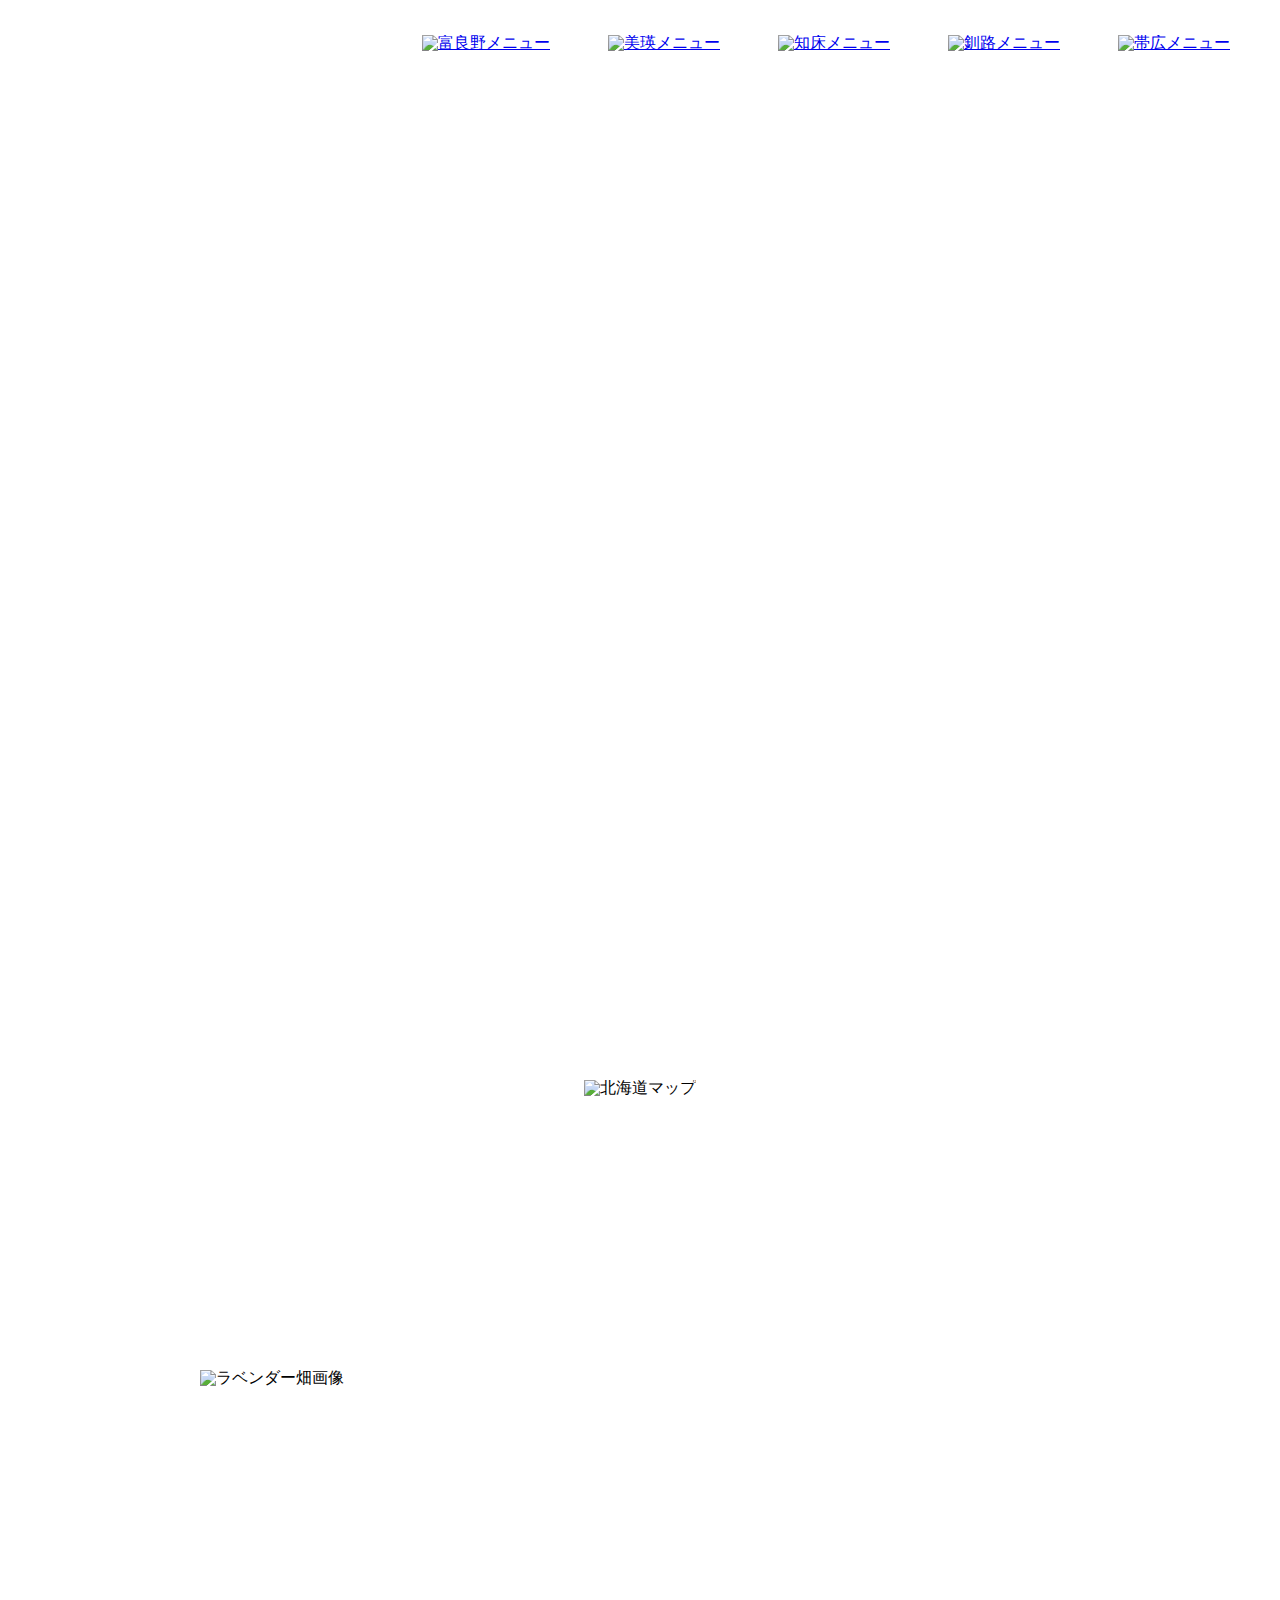
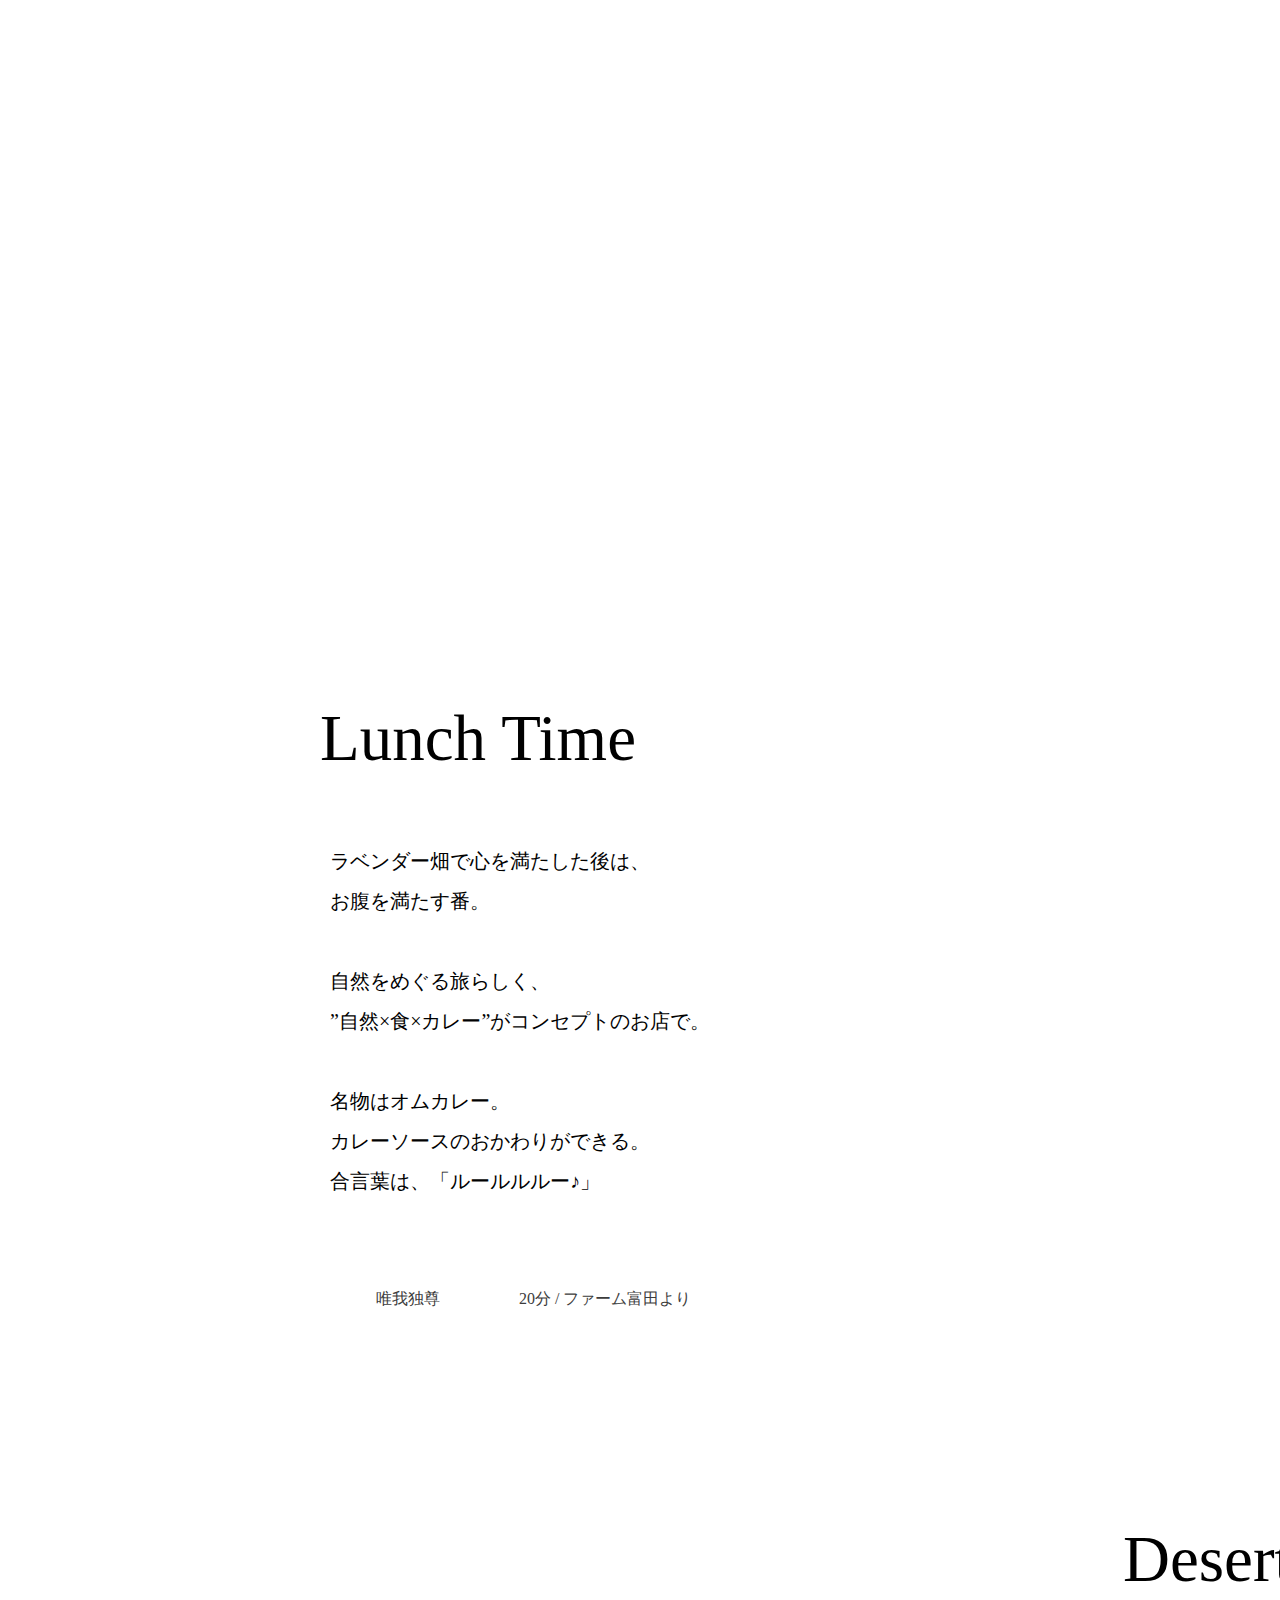
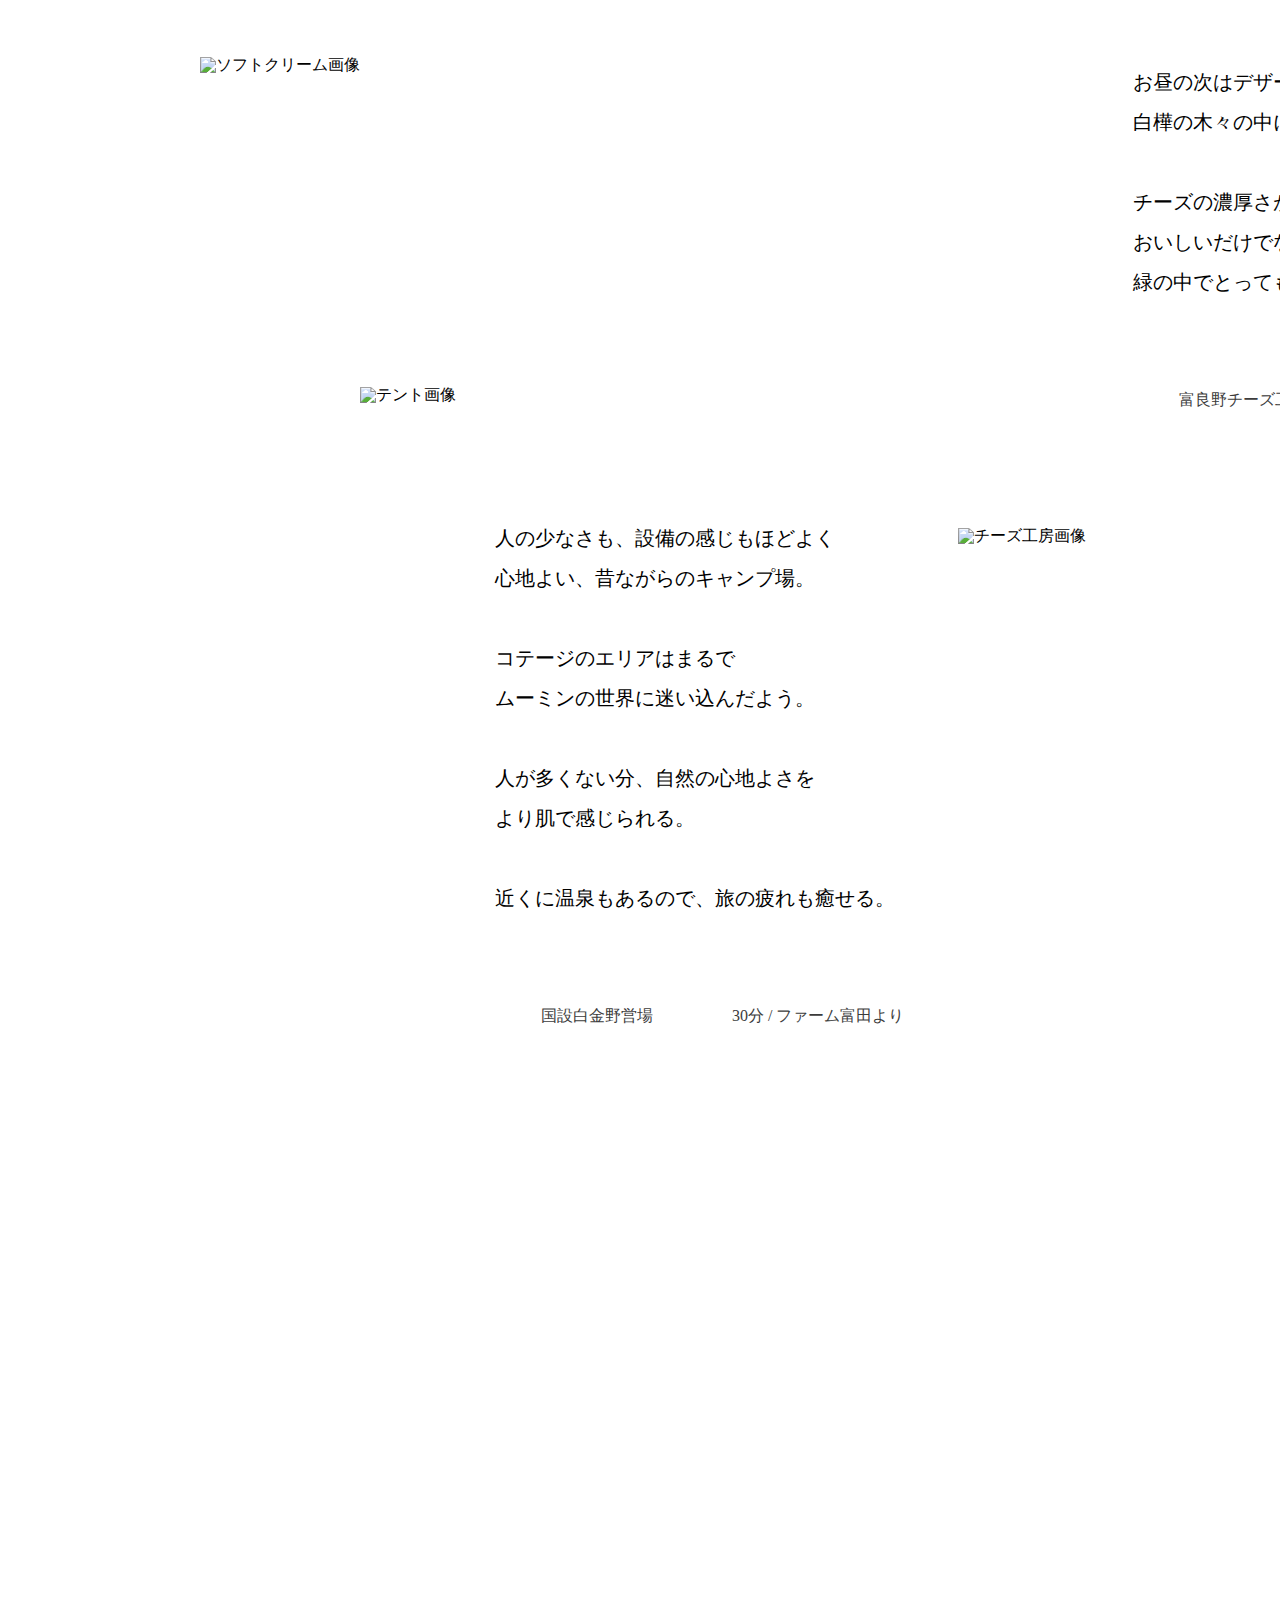
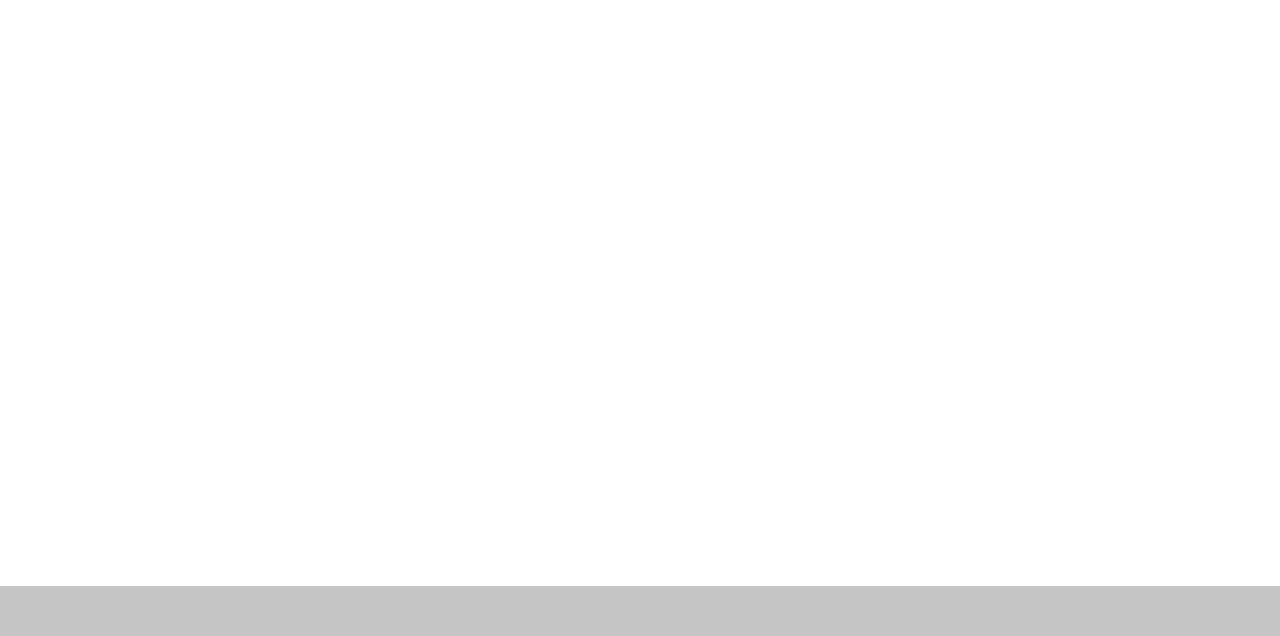
==== index.html @ cdb20d71 "Update index.html" ====
<!DOCTYPE html>
<html>
  <head>
    <meta charset="utf-8">
    <title>FURANO |北海道｜自然をめぐる旅</title>
    <meta name="description" content="北海道一周の旅を紹介しています。">
    <meta name="keywords" content="北海道,旅">
    <link rel="stylesheet" href="furanopage.css">
  </head>

  <body>


    <div class="top-wrapper">

      <header>
        <h1></h1>


        <nav>
          <ul>
            <li> <a id="menu-furano" href="index.html">
              <img src="https://github.com/aknoh/aknoh.github.io/blob/master/menu-furano.png?raw=true" alt="富良野メニュー" >
            </a>
            </li>

            <li> <a id="menu-biei" href="bieipage.html">
              <img src="https://github.com/aknoh/aknoh.github.io/blob/master/menu-biei.png?raw=true" alt="美瑛メニュー" >
            </a>
            </li>

            <li> <a id="menu-shiretoko" href="shiretokopage.html">
              <img src="https://github.com/aknoh/aknoh.github.io/blob/master/menu-shiretoko.png?raw=true" alt="知床メニュー" >
            </a>
            </li>

            <li> <a id="menu-kushiro" href="kushiropage.html">
              <img src="https://github.com/aknoh/aknoh.github.io/blob/master/menu-kushiro.png?raw=true" alt="釧路メニュー" >
            </a>
            </li>

            <li> <a id="menu-obihiro" href="obihiropage.html">
              <img src="https://github.com/aknoh/aknoh.github.io/blob/master/menu-obihiro.png?raw=true" alt="帯広メニュー" >
            </a>
            </li>
            <div class="clearfix"> </div>

          </ul>
        </nav>

      </header>


      <div id="page-title">
        <p id="day">Day1</p>
        <h1>FURANO</h1>
        <p id="japanese">富良野</p>
      </div>

    </div>


    <div class="map">

      <img src="https://github.com/aknoh/aknoh.github.io/blob/master/furano-map.png?raw=true" alt="北海道マップ">

    </div>


    <div class="main-wrapper">
      <div class="flowerfarm">

        <img src="https://github.com/aknoh/aknoh.github.io/blob/master/flowerfarm.jpg?raw=true" alt="ラベンダー畑画像" width="1012" height="600">


        <div class="flowerfarm-conents">
          <h2>Flower Farm</h2>
          <p class="message">
            富良野といえば、ラベンダー畑。<br>
            <br>
            一面に広がる紫色のじゅうたんは<br>
            北海道の大きな青空と<br>
            合わさってよく映える。<br>
            <br>
            この壮大なラベンダー畑を<br>
            私たちに届けてくださる<br>
            農家のみなさん。<br>
            ラベンダー色の彼らも名物のひとつ。<br>
          </p>

          <p id="pin">ファーム富田</p>
          <p id="car">２時間 / 札幌より</p>

        </div>
        <div class="clearfix"></div>


      </div>


      <div class="lunchtime">

        <div class="lunchtime-left">

          <div class="lunchtime-conents">
            <h2>Lunch Time</h2>
            <p class="message">
              ラベンダー畑で心を満たした後は、<br>
              お腹を満たす番。<br>
              <br>
              自然をめぐる旅らしく、<br>
              ”自然×食×カレー”がコンセプトのお店で。<br>
              <br>
              名物はオムカレー。<br>
              カレーソースのおかわりができる。<br>
              合言葉は、「ルールルルー♪」<br>
            </p>

            <p id="pin">唯我独尊</p>
            <p id="car">20分 / ファーム富田より</p>

          </div>

        </div>

        <div class="lunchtime-right">

          <img src="https://github.com/aknoh/aknoh.github.io/blob/master/furano-lunchtime.jpg?raw=true" alt="オムライス画像" width="653" height="720">

        </div>
        <div class="clearfix"></div>

      </div>

      <div class="desert">

        <div class="desert-left">
          <img id="desert1" src="https://github.com/aknoh/aknoh.github.io/blob/master/desert1.jpg?raw=true" alt="ソフトクリーム画像" width="565" height="780">
        </div>

        <div class="desert-right">

          <div class="desert-conents">
            <h2>Desert</h2>
            <p class="message">
              お昼の次はデザートを<br>
              白樺の木々の中にたたずむチーズ工房で。<br>
              <br>
              チーズの濃厚さが存分に活かされたソフトクリームは、<br>
              おいしいだけでなく、フォルムがキュート。<br>
              緑の中でとっても映える。<br>
            </p>

            <p id="pin">富良野チーズ工房</p>
            <p id="car">5分 / 唯我独尊より</p>

          </div>


          <img id="desert2" src="https://github.com/aknoh/aknoh.github.io/blob/master/desert2.jpg?raw=true" alt="チーズ工房画像" width="762" height="500">
          <div class="clearfix"></div>

        </div>

      </div>



      <div class="camping">

        <div class="camping-left">

          <img id="camping1" src="https://github.com/aknoh/aknoh.github.io/blob/master/camping1.jpg?raw=true" alt="テント画像" width="580" height="432">

          <div class="camping-conents">

            <p class="message">
              人の少なさも、設備の感じもほどよく<br>
              心地よい、昔ながらのキャンプ場。<br>
              <br>
              コテージのエリアはまるで<br>
              ムーミンの世界に迷い込んだよう。<br>
              <br>
              人が多くない分、自然の心地よさを<br>
              より肌で感じられる。<br>
              <br>
              近くに温泉もあるので、旅の疲れも癒せる。<br>
            </p>

            <p id="pin">国設白金野営場</p>
            <p id="car">30分 / ファーム富田より</p>

          </div>
        </div>


        <div class="camping-right">

          <h2>Camping</h2>

          <img id="camping2" src="https://github.com/aknoh/aknoh.github.io/blob/master/camping2.jpg?raw=true" alt="コテージ画像" width="800" height="530">

        </div>
        <div class="clearfix"></div>


      </div>

    </div>




    <div class="button-wrapper">

      <ul>
        <li><a id="btn-furano" href="index.html">
          <img src="https://github.com/aknoh/aknoh.github.io/blob/master/icon-furano.png?raw=true" alt="">
       </a> </li>

        <li><a id="btn-biei" href="bieipage.html">
          <img src="https://github.com/aknoh/aknoh.github.io/blob/master/icon-biei.png?raw=true" alt="">
      　</a> </li>

        <li><a id="btn-shiretoko" href="shiretokopage.html">
          <img src="https://github.com/aknoh/aknoh.github.io/blob/master/icon-shiretoko.png?raw=true
" alt="">
        </a> </li>

        <li><a id="btn-kushiro" href="kushiropage.html">
          <img src="https://github.com/aknoh/aknoh.github.io/blob/master/icon-kushiro.png?raw=true" alt="">
        </a> </li>

        <li><a id="btn-obihiro" href="obihiropage.html">　
          <img src="https://github.com/aknoh/aknoh.github.io/blob/master/icon-obihiro.png?raw=true" alt="">
        </a> </li>

        <div class="clearfix"></div>


      </ul>


    </div>

    <footer>



    </footer>


  </body>


</html>
---- furanopage.css ----
/*
html5doctor.com Reset Stylesheet
v1.6.1
Last Updated: 2010-09-17
Author: Richard Clark - http://richclarkdesign.com
Twitter: @rich_clark
*/

html, body, div, span, object, iframe,
h1, h2, h3, h4, h5, h6, p, blockquote, pre,
abbr, address, cite, code,
del, dfn, em, img, ins, kbd, q, samp,
small, strong, sub, sup, var,
b, i,
dl, dt, dd, ol, ul, li,
fieldset, form, label, legend,
table, caption, tbody, tfoot, thead, tr, th, td,
article, aside, canvas, details, figcaption, figure,
footer, header, hgroup, menu, nav, section, summary,
time, mark, audio, video {
  margin:0;
  padding:0;
  border:0;
  outline:0;
  font-size:100%;
  vertical-align:baseline;
  background:transparent;
}

body {
  line-height:1;
}

article,aside,details,figcaption,figure,
footer,header,hgroup,menu,nav,section {
  display:block;
}

nav ul {
  list-style:none;
}

blockquote, q {
  quotes:none;
}

blockquote:before, blockquote:after,
q:before, q:after {
  content:'';
  content:none;
}

a {
  margin:0;
  padding:0;
  font-size:100%;
  vertical-align:baseline;
  background:transparent;
}

/* change colours to suit your needs */
ins {
  background-color:#ff9;
  color:#000;
  text-decoration:none;
}

/* change colours to suit your needs */
mark {
  background-color:#ff9;
  color:#000;
  font-style:italic;
   font-weight:bold;
}

del {
  text-decoration: line-through;
}

abbr[title], dfn[title] {
  border-bottom:1px dotted;
  cursor:help;
}

table {
  border-collapse:collapse;
  border-spacing:0;
}

/* change border colour to suit your needs */
hr {
  display:block;
  height:1px;
  border:0;
  border-top:1px solid #cccccc;
  margin:1em 0;
  padding:0;
}

input, select {
  vertical-align:middle;
}



/*ここから*/
body{
  margin:0;
  font-family:"游ゴシック";
}

nav{
  float:right;
  padding:35px 50px 0 0;
}

nav ul li{
  float: left;
  padding-left:58px;
  transition: all 0.5s;
}

nav ul li :hover{
  opacity: 0.8;
}

.clearfix{
  clear:both;
}

.top-wrapper{
  width:100%;
  height:900px;
    /* ↑本当はautoにしたいけど、上手くいかないから高さ指定した */
  background-size: cover;
  background-image: url(https://github.com/aknoh/aknoh.github.io/blob/master/furano-mainbg.jpg?raw=true);
  position: relative;
}


/*タイトルの3行　これでいいのかわからない
    上下中央寄せあとで*/
div#page-title{
  width:297px;
  height:178px;
  position: absolute;
  top: 400px ;
  left: 810px;
  color: white;
  }

p#day{
  font-size:35px;
  line-height: 50px;
  text-align: center;
}

div#page-title h1{
  font-size:66px;
  line-height: 90px;
  text-align: center;
  font-weight: 500;
}

p#japanese {
  font-size:31px;
  line-height: 40px;
  text-align: center;
}

.map{
  padding-top: 180px;
  text-align: center;
}



.main-wrapper{
  width: 1520px;
  margin: 0 200px;
}

.flowerfarm{
  width:100%;
  height:800px;
    /* ↑あとでautoに */

  margin-top:250px;
}

.flowerfarm img{
  float:left;
  margin-top:24px;
}

div.flowerfarm-conents{
  float:left;
  padding-left:120px;
}

h2{
  font-size:65px;
  font-weight: 500;
}

p.message{
  margin-top:70px;
  font-family: "游明朝";
  font-size: 20px;
  line-height: 40px;
  padding-left:10px;
}

p#pin{
  display: inline-block;
  margin-top:70px;
  background:url(https://github.com/aknoh/aknoh.github.io/blob/master/icon-pin.png?raw=true) no-repeat;
  height:56px;
  margin-left: 1px;
  padding-left:55px;
  padding-right:30px;
  line-height: 56px;
  text-decoration: none;
  color: #3C3C3C;
}

p#car{
  display: inline-block;
  margin-top:13px;
  background:url(https://github.com/aknoh/aknoh.github.io/blob/master/icon-car.png?raw=true) no-repeat;
  height:37px;
  padding-left:45px;
  line-height: 37px;
  text-decoration: none;
  color: #3C3C3C;
}

.lunchtime{
  width:100%;
  height:auto;
      /* ↑あとでautoに */
  margin-top:120px;
}

div.lunchtime-conents{
  float:left;
  padding-top:40px;
  padding-left:120px;
}

div.lunchtime-right{
  float: right;
}


.desert{
  width:100%;
  height:auto;
      /* ↑あとでautoに */
  margin-top:200px;
}

div.desert-left{
  float:left;
  padding-top: 130px;
}

div.desert-right{
  float:right;
}

div.desert-conents{
  padding-left:165px;
}

img#desert2{
  float: right;
  margin-top: 100px;
}

.camping{
  width:100%;
  height:auto;
      /* ↑あとでautoに */
  margin-top: 270px;
}

.camping-left{
  float:left;
  margin-top:390px;
}


div.camping-conents{
  padding-top:45px;
  padding-left:125px;
}

div.camping-right{
  float: right;
  margin-top: 280px;
}

img#camping2{
  margin-top: 160px;
}



.button-wrapper{
  width:100%;
  height:267px;
  margin-top:270px
}

.button-wrapper li{
  width:20%;
  height: 267px;
  float: left;
  list-style: none;
}

.button-wrapper li a{
  height: 267px;
  text-decoration: none;
  display: block;
  transition: all 0.5s;
}

.button-wrapper li a:hover{
  background-color: black;
  opacity: 0.8;
}

a#btn-furano{
  background:url(images/icon-furano.png) no-repeat;
}

a#btn-biei{
  background:url(images/icon-biei.png) no-repeat;
}

a#btn-shiretoko{
  background:url(images/icon-shiretoko.png) no-repeat;
}

a#btn-kushiro{
  background:url(images/icon-kushiro.png) no-repeat;
}

a#btn-obihiro{
  background:url(images/icon-obihiro.png) no-repeat;
}




footer{
  width:100%;
  height:50px;
  background-color: #C5C5C5;
  margin-top:100px
}
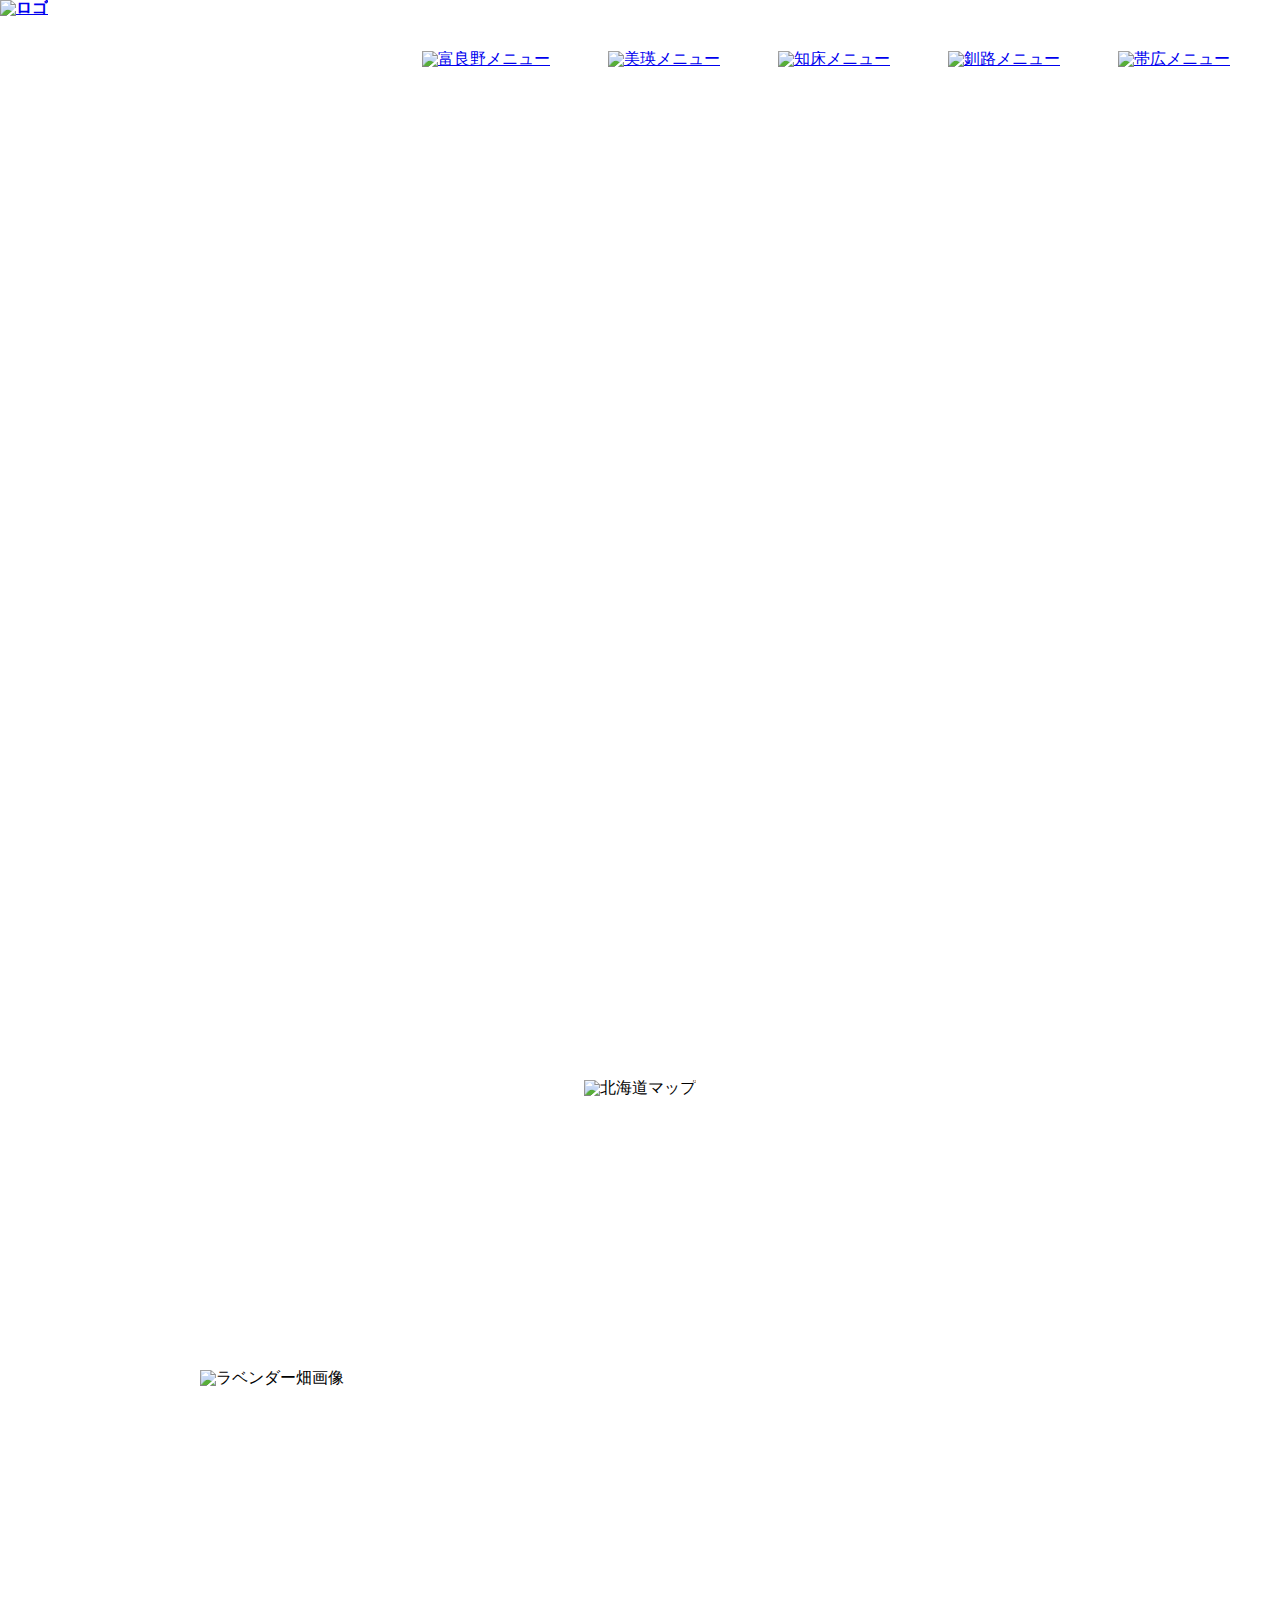
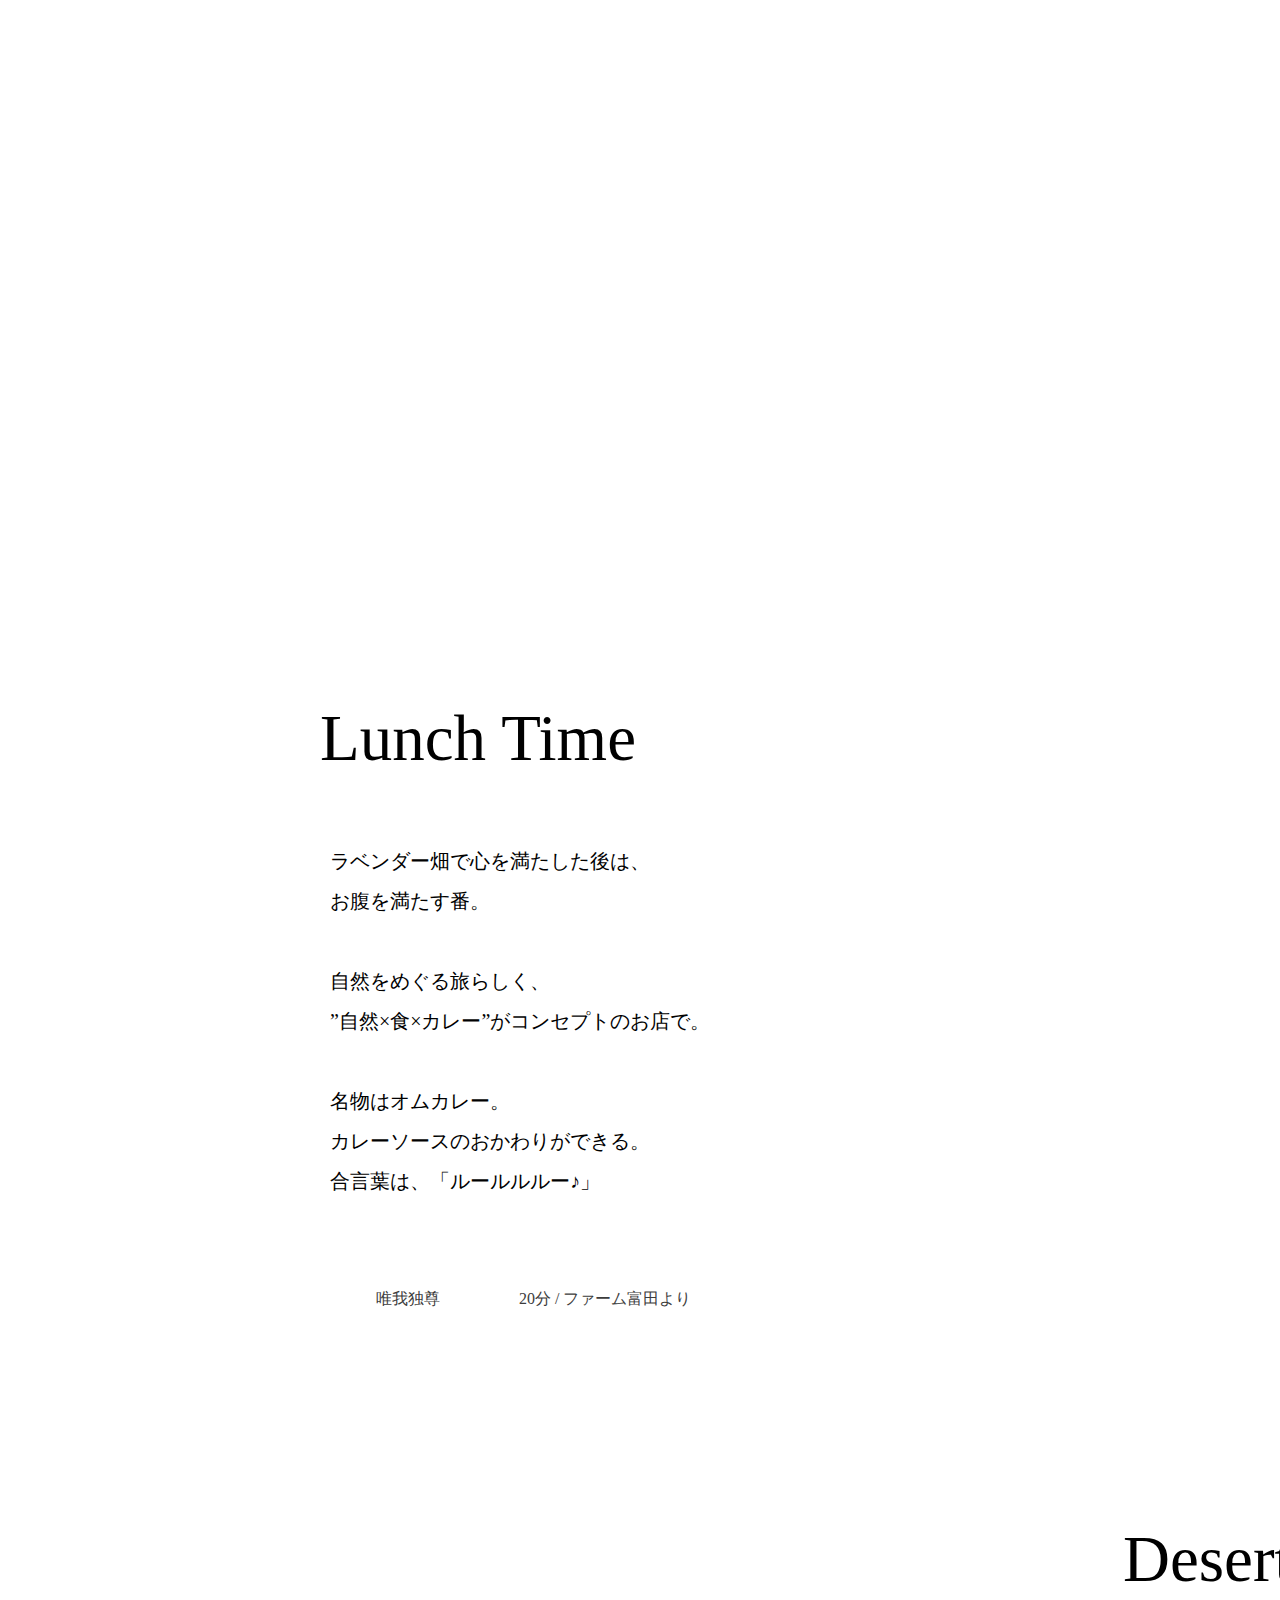
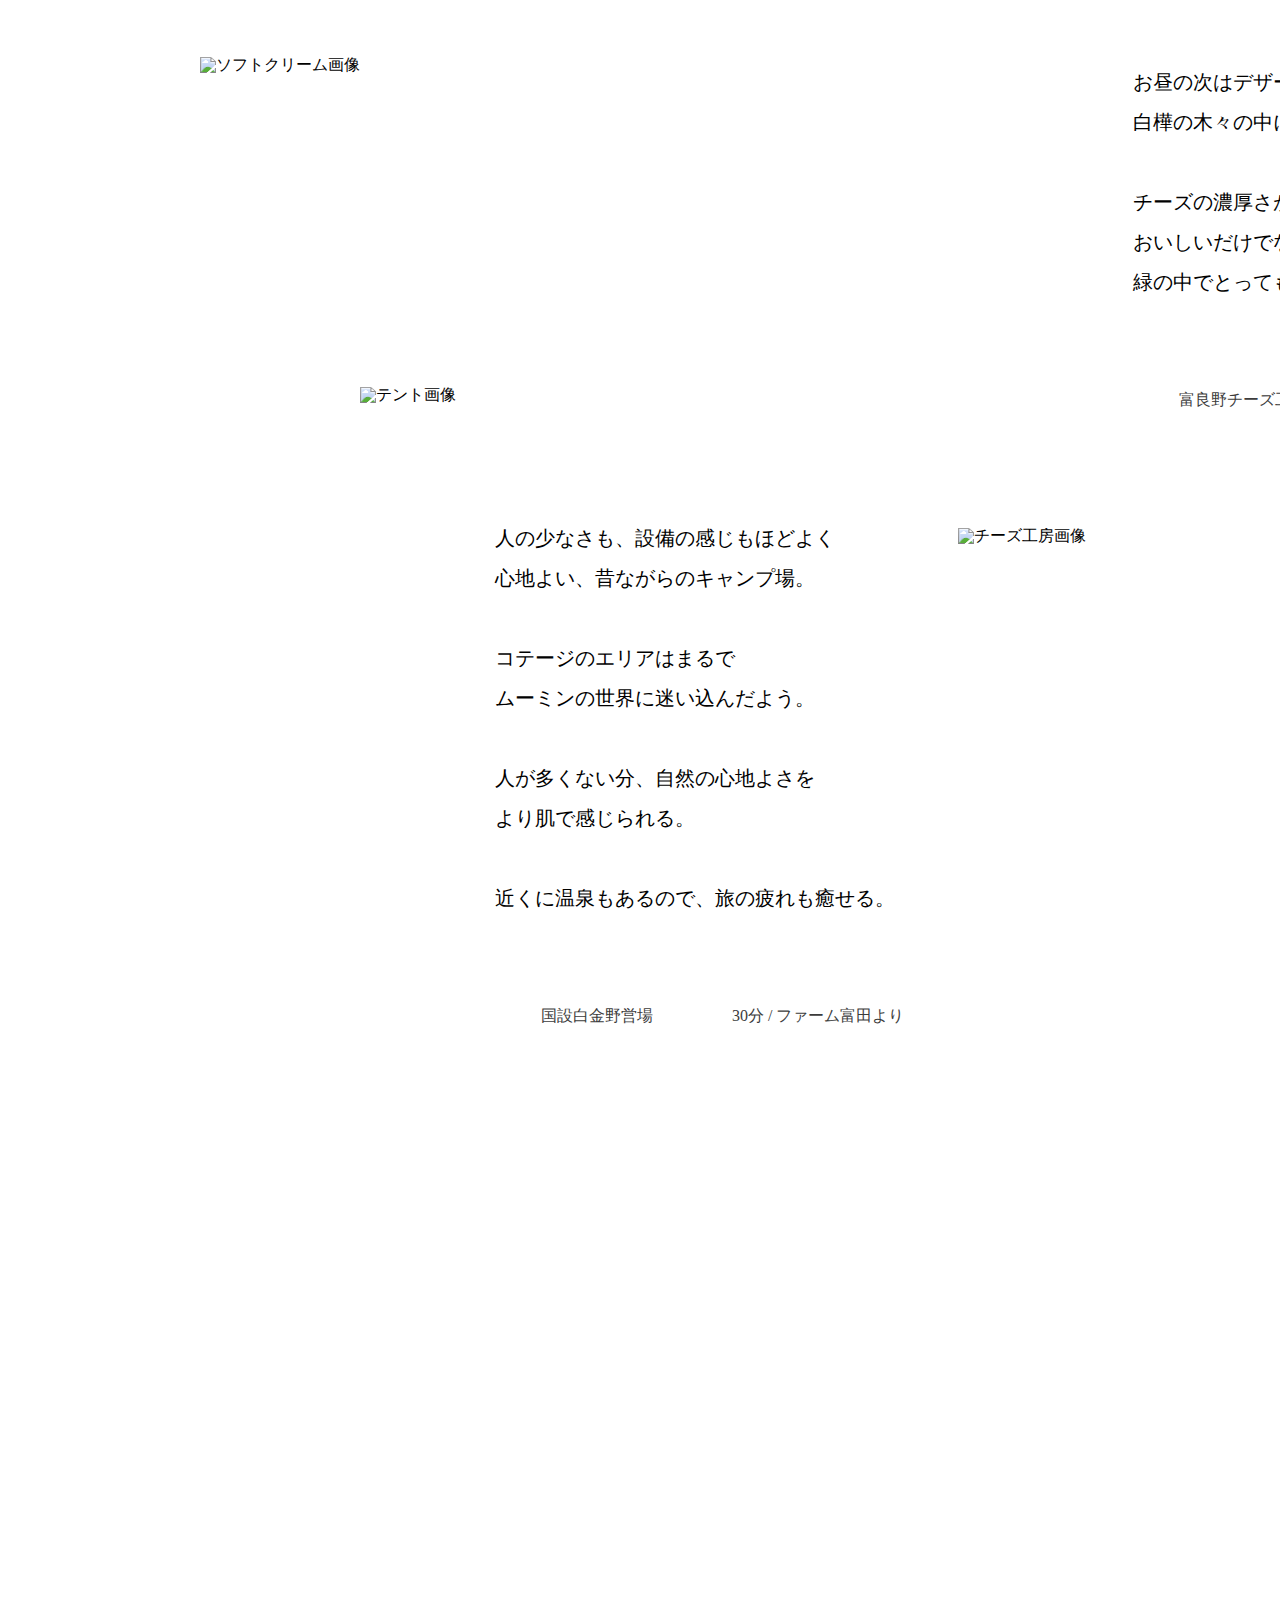
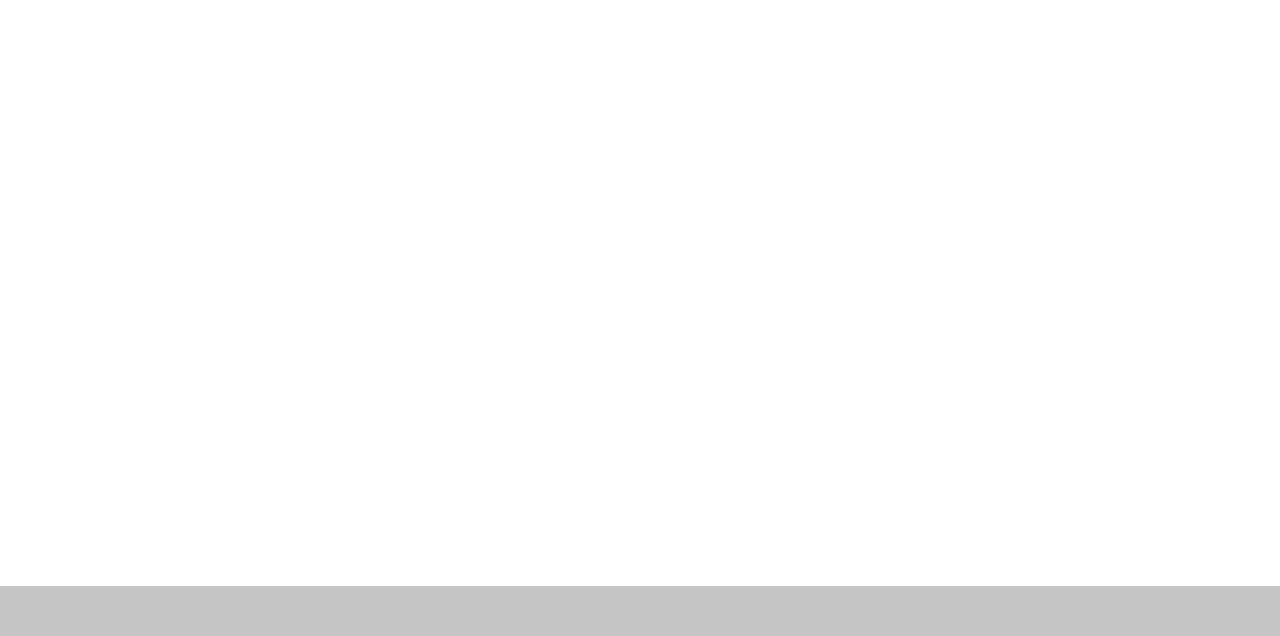
==== commit d36ef547: "Update index.html" ====
--- a/index.html
+++ b/index.html
@@ -14,7 +14,9 @@
     <div class="top-wrapper">
 
       <header>
-        <h1></h1>
+        <h1><a href="#">
+          <img src="images/logo.png" alt="ロゴ"></a>
+        </h1>
 
 
         <nav>
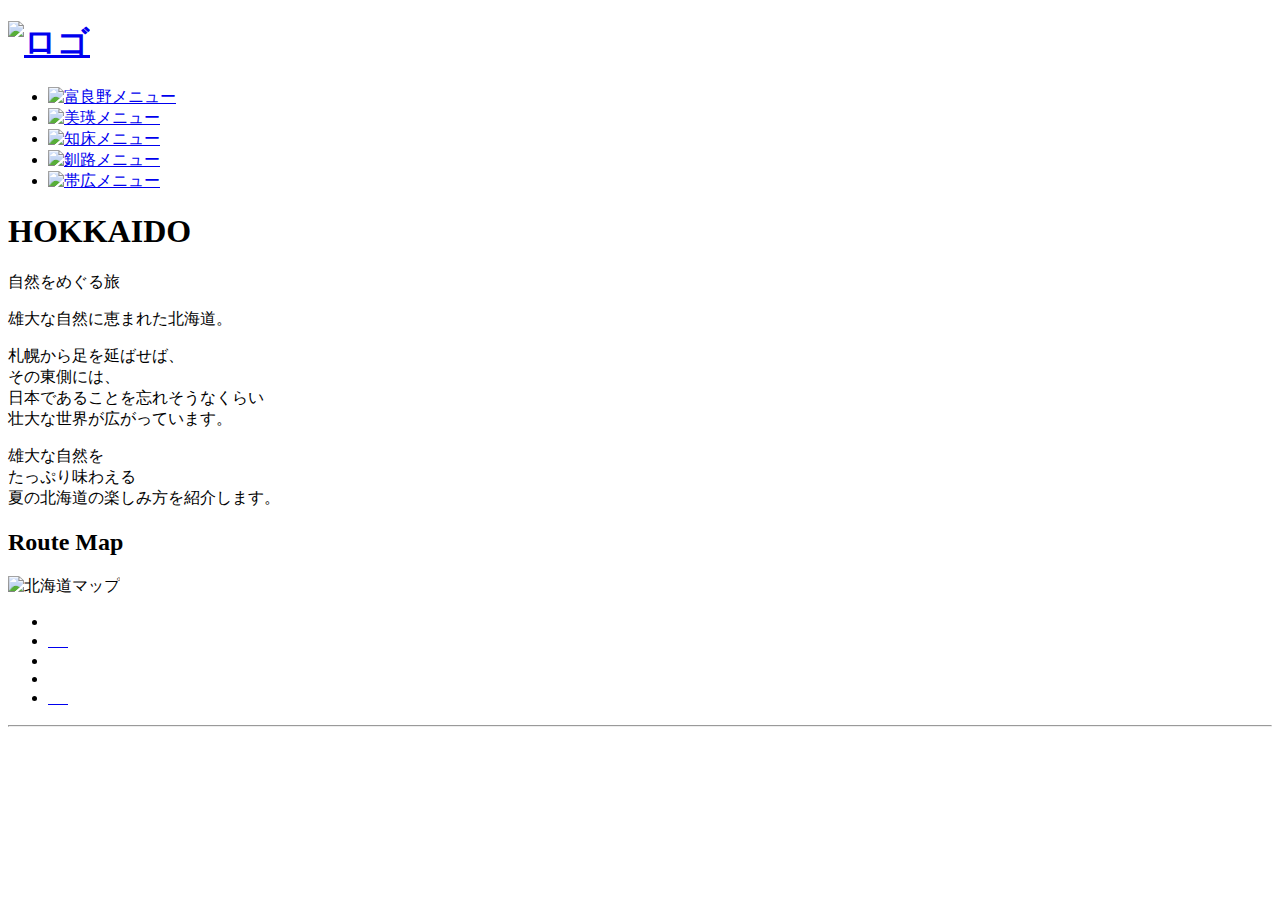
==== commit 73db7c31: "Create index.html" ====
--- a/index.html
+++ b/index.html
@@ -2,26 +2,26 @@
 <html>
   <head>
     <meta charset="utf-8">
-    <title>FURANO |北海道｜自然をめぐる旅</title>
+    <title>北海道｜自然をめぐる旅</title>
     <meta name="description" content="北海道一周の旅を紹介しています。">
     <meta name="keywords" content="北海道,旅">
-    <link rel="stylesheet" href="furanopage.css">
+    <link rel="stylesheet" href="1toppage.css">
   </head>
 
+  <!-- body ここから -->
   <body>
-
 
     <div class="top-wrapper">
 
       <header>
         <h1><a href="#">
-          <img src="images/logo.png" alt="ロゴ"></a>
+          <img src="https://github.com/aknoh/aknoh.github.io/blob/master/logo.png?raw=true" alt="ロゴ"></a>
         </h1>
 
 
         <nav>
           <ul>
-            <li> <a id="menu-furano" href="index.html">
+            <li> <a id="menu-furano" href="furanopage.html">
               <img src="https://github.com/aknoh/aknoh.github.io/blob/master/menu-furano.png?raw=true" alt="富良野メニュー" >
             </a>
             </li>
@@ -54,158 +54,9 @@
 
 
       <div id="page-title">
-        <p id="day">Day1</p>
-        <h1>FURANO</h1>
-        <p id="japanese">富良野</p>
-      </div>
-
-    </div>
-
-
-    <div class="map">
-
-      <img src="https://github.com/aknoh/aknoh.github.io/blob/master/furano-map.png?raw=true" alt="北海道マップ">
-
-    </div>
-
-
-    <div class="main-wrapper">
-      <div class="flowerfarm">
-
-        <img src="https://github.com/aknoh/aknoh.github.io/blob/master/flowerfarm.jpg?raw=true" alt="ラベンダー畑画像" width="1012" height="600">
-
-
-        <div class="flowerfarm-conents">
-          <h2>Flower Farm</h2>
-          <p class="message">
-            富良野といえば、ラベンダー畑。<br>
-            <br>
-            一面に広がる紫色のじゅうたんは<br>
-            北海道の大きな青空と<br>
-            合わさってよく映える。<br>
-            <br>
-            この壮大なラベンダー畑を<br>
-            私たちに届けてくださる<br>
-            農家のみなさん。<br>
-            ラベンダー色の彼らも名物のひとつ。<br>
-          </p>
-
-          <p id="pin">ファーム富田</p>
-          <p id="car">２時間 / 札幌より</p>
-
-        </div>
-        <div class="clearfix"></div>
-
-
-      </div>
-
-
-      <div class="lunchtime">
-
-        <div class="lunchtime-left">
-
-          <div class="lunchtime-conents">
-            <h2>Lunch Time</h2>
-            <p class="message">
-              ラベンダー畑で心を満たした後は、<br>
-              お腹を満たす番。<br>
-              <br>
-              自然をめぐる旅らしく、<br>
-              ”自然×食×カレー”がコンセプトのお店で。<br>
-              <br>
-              名物はオムカレー。<br>
-              カレーソースのおかわりができる。<br>
-              合言葉は、「ルールルルー♪」<br>
-            </p>
-
-            <p id="pin">唯我独尊</p>
-            <p id="car">20分 / ファーム富田より</p>
-
-          </div>
-
-        </div>
-
-        <div class="lunchtime-right">
-
-          <img src="https://github.com/aknoh/aknoh.github.io/blob/master/furano-lunchtime.jpg?raw=true" alt="オムライス画像" width="653" height="720">
-
-        </div>
-        <div class="clearfix"></div>
-
-      </div>
-
-      <div class="desert">
-
-        <div class="desert-left">
-          <img id="desert1" src="https://github.com/aknoh/aknoh.github.io/blob/master/desert1.jpg?raw=true" alt="ソフトクリーム画像" width="565" height="780">
-        </div>
-
-        <div class="desert-right">
-
-          <div class="desert-conents">
-            <h2>Desert</h2>
-            <p class="message">
-              お昼の次はデザートを<br>
-              白樺の木々の中にたたずむチーズ工房で。<br>
-              <br>
-              チーズの濃厚さが存分に活かされたソフトクリームは、<br>
-              おいしいだけでなく、フォルムがキュート。<br>
-              緑の中でとっても映える。<br>
-            </p>
-
-            <p id="pin">富良野チーズ工房</p>
-            <p id="car">5分 / 唯我独尊より</p>
-
-          </div>
-
-
-          <img id="desert2" src="https://github.com/aknoh/aknoh.github.io/blob/master/desert2.jpg?raw=true" alt="チーズ工房画像" width="762" height="500">
-          <div class="clearfix"></div>
-
-        </div>
-
-      </div>
-
-
-
-      <div class="camping">
-
-        <div class="camping-left">
-
-          <img id="camping1" src="https://github.com/aknoh/aknoh.github.io/blob/master/camping1.jpg?raw=true" alt="テント画像" width="580" height="432">
-
-          <div class="camping-conents">
-
-            <p class="message">
-              人の少なさも、設備の感じもほどよく<br>
-              心地よい、昔ながらのキャンプ場。<br>
-              <br>
-              コテージのエリアはまるで<br>
-              ムーミンの世界に迷い込んだよう。<br>
-              <br>
-              人が多くない分、自然の心地よさを<br>
-              より肌で感じられる。<br>
-              <br>
-              近くに温泉もあるので、旅の疲れも癒せる。<br>
-            </p>
-
-            <p id="pin">国設白金野営場</p>
-            <p id="car">30分 / ファーム富田より</p>
-
-          </div>
-        </div>
-
-
-        <div class="camping-right">
-
-          <h2>Camping</h2>
-
-          <img id="camping2" src="https://github.com/aknoh/aknoh.github.io/blob/master/camping2.jpg?raw=true" alt="コテージ画像" width="800" height="530">
-
-        </div>
-        <div class="clearfix"></div>
-
-
+        <p id="japanese"></p>
+        <h1>HOKKAIDO</h1>
+        <p id="subtitle">自然をめぐる旅</p>
       </div>
 
     </div>
@@ -213,10 +64,34 @@
 
 
 
+    <div class="message-wrapper">
+
+      <p>雄大な自然に恵まれた北海道。</p>
+      <p>札幌から足を延ばせば、<br>
+      その東側には、<br>
+      日本であることを忘れそうなくらい<br>
+      壮大な世界が広がっています。</p>
+      <p>雄大な自然を<br>
+      たっぷり味わえる<br>
+      夏の北海道の楽しみ方を紹介します。</p>
+
+    </div>
+
+
+
+    <div class="map">
+
+      <h2>Route Map</h2>
+
+      <img src="images/hokkaido-map.png" alt="北海道マップ">
+
+    </div>
+
+
     <div class="button-wrapper">
 
       <ul>
-        <li><a id="btn-furano" href="index.html">
+        <li><a id="btn-furano" href="furanopage.html">
           <img src="https://github.com/aknoh/aknoh.github.io/blob/master/icon-furano.png?raw=true" alt="">
        </a> </li>
 
@@ -225,8 +100,7 @@
       　</a> </li>
 
         <li><a id="btn-shiretoko" href="shiretokopage.html">
-          <img src="https://github.com/aknoh/aknoh.github.io/blob/master/icon-shiretoko.png?raw=true
-" alt="">
+          <img src="https://github.com/aknoh/aknoh.github.io/blob/master/icon-shiretoko.png?raw=true" alt="">
         </a> </li>
 
         <li><a id="btn-kushiro" href="kushiropage.html">
@@ -234,7 +108,7 @@
         </a> </li>
 
         <li><a id="btn-obihiro" href="obihiropage.html">　
-          <img src="https://github.com/aknoh/aknoh.github.io/blob/master/icon-obihiro.png?raw=true" alt="">
+          <img src="https://github.com/aknoh/aknoh.github.io/blob/master/icon-obihiro.png?raw=true" alt="" >
         </a> </li>
 
         <div class="clearfix"></div>
@@ -245,14 +119,18 @@
 
     </div>
 
-    <footer>
 
 
 
+    <!-- footer ここから -->
+    <footer>
+      <hr>
     </footer>
+    <!-- footer ここまで -->
+
+  </body>
+  <!-- body ここまで -->
 
 
-  </body>
 
-
-</html>
+  </html>
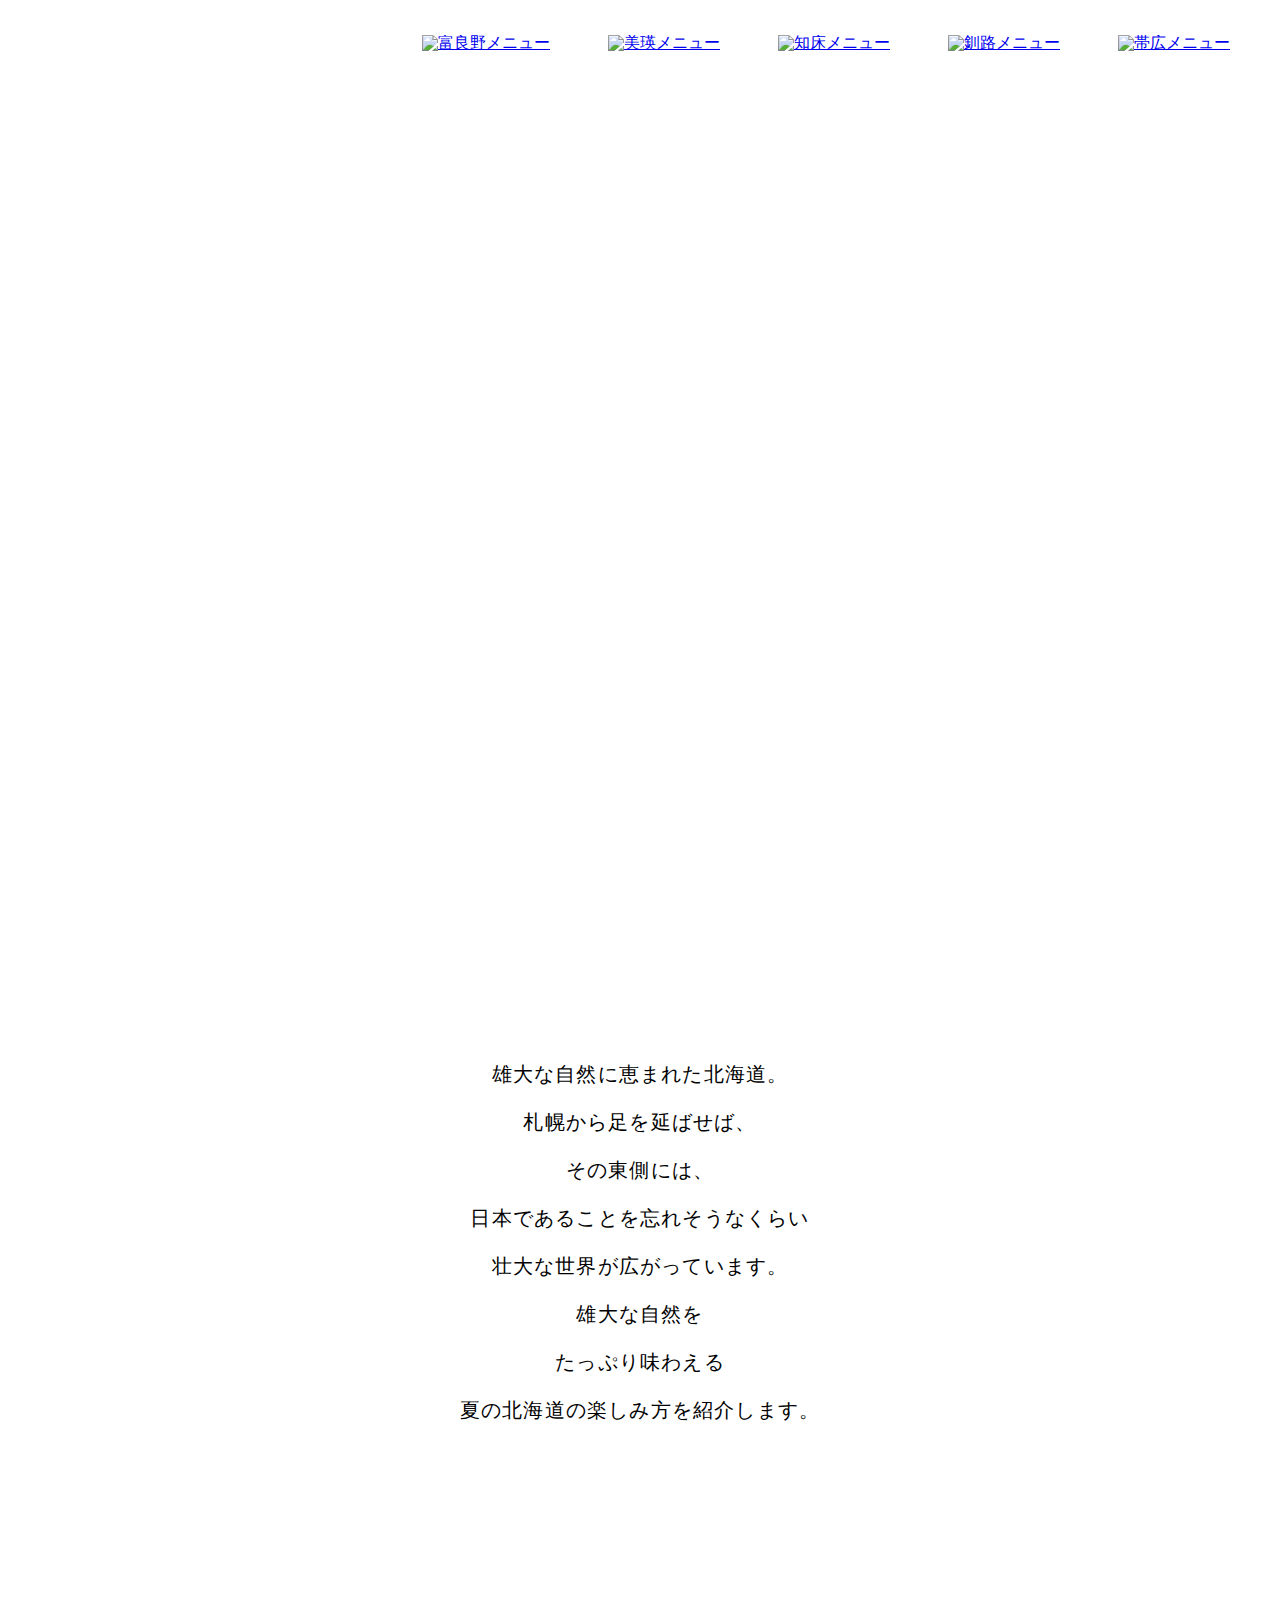
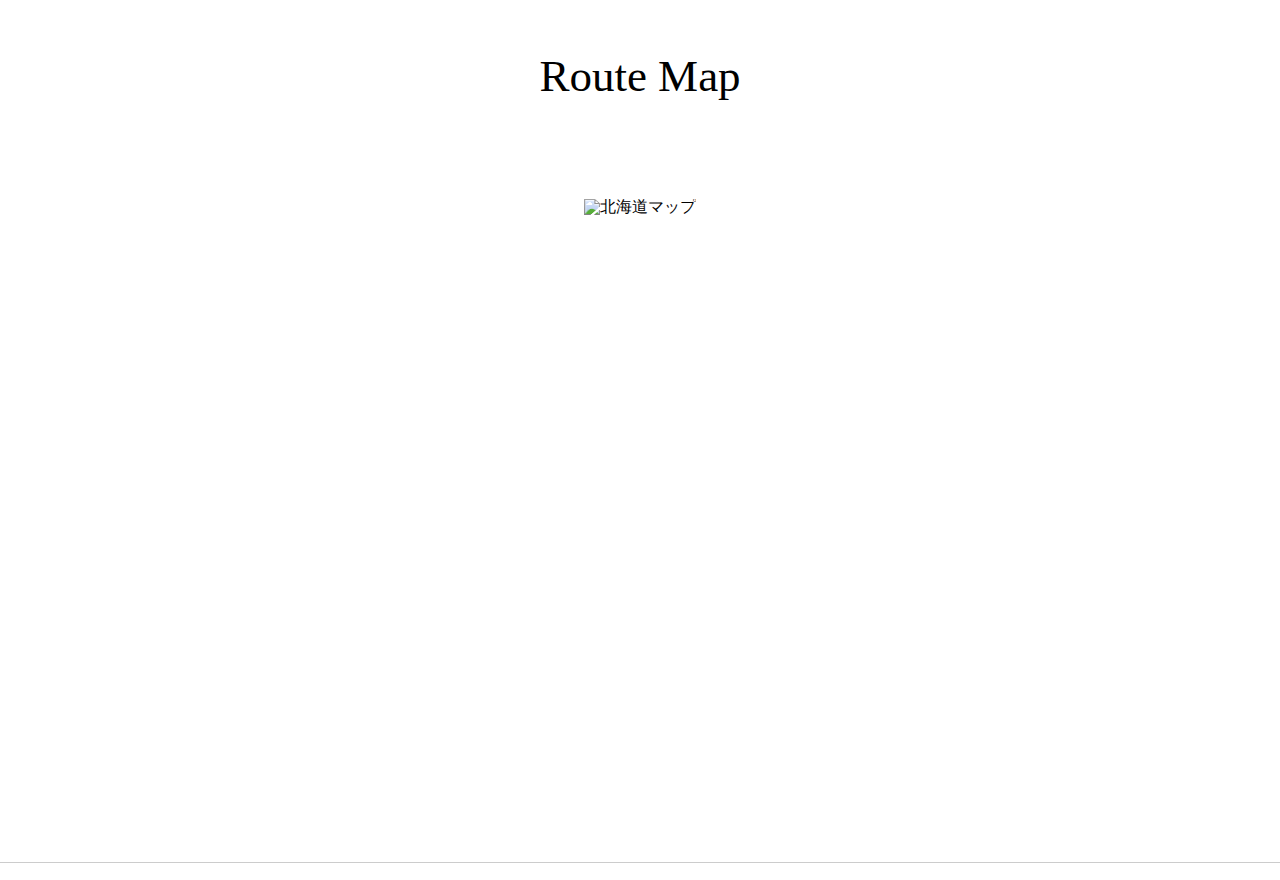
==== commit 3999c82b: "Update index.html" ====
--- a/index.html
+++ b/index.html
@@ -5,7 +5,7 @@
     <title>北海道｜自然をめぐる旅</title>
     <meta name="description" content="北海道一周の旅を紹介しています。">
     <meta name="keywords" content="北海道,旅">
-    <link rel="stylesheet" href="1toppage.css">
+    <link rel="stylesheet" href="toppage.css">
   </head>
 
   <!-- body ここから -->
@@ -14,8 +14,7 @@
     <div class="top-wrapper">
 
       <header>
-        <h1><a href="#">
-          <img src="https://github.com/aknoh/aknoh.github.io/blob/master/logo.png?raw=true" alt="ロゴ"></a>
+        <h1>
         </h1>
 
 
--- a/toppage.css
+++ b/toppage.css
@@ -0,0 +1,242 @@
+/*
+html5doctor.com Reset Stylesheet
+v1.6.1
+Last Updated: 2010-09-17
+Author: Richard Clark - http://richclarkdesign.com
+Twitter: @rich_clark
+*/
+
+html, body, div, span, object, iframe,
+h1, h2, h3, h4, h5, h6, p, blockquote, pre,
+abbr, address, cite, code,
+del, dfn, em, img, ins, kbd, q, samp,
+small, strong, sub, sup, var,
+b, i,
+dl, dt, dd, ol, ul, li,
+fieldset, form, label, legend,
+table, caption, tbody, tfoot, thead, tr, th, td,
+article, aside, canvas, details, figcaption, figure,
+footer, header, hgroup, menu, nav, section, summary,
+time, mark, audio, video {
+  margin:0;
+  padding:0;
+  border:0;
+  outline:0;
+  font-size:100%;
+  vertical-align:baseline;
+  background:transparent;
+}
+
+body {
+  line-height:1;
+}
+
+article,aside,details,figcaption,figure,
+footer,header,hgroup,menu,nav,section {
+  display:block;
+}
+
+nav ul {
+  list-style:none;
+}
+
+blockquote, q {
+  quotes:none;
+}
+
+blockquote:before, blockquote:after,
+q:before, q:after {
+  content:'';
+  content:none;
+}
+
+a {
+  margin:0;
+  padding:0;
+  font-size:100%;
+  vertical-align:baseline;
+  background:transparent;
+}
+
+/* change colours to suit your needs */
+ins {
+  background-color:#ff9;
+  color:#000;
+  text-decoration:none;
+}
+
+/* change colours to suit your needs */
+mark {
+  background-color:#ff9;
+  color:#000;
+  font-style:italic;
+   font-weight:bold;
+}
+
+del {
+  text-decoration: line-through;
+}
+
+abbr[title], dfn[title] {
+  border-bottom:1px dotted;
+  cursor:help;
+}
+
+table {
+  border-collapse:collapse;
+  border-spacing:0;
+}
+
+/* change border colour to suit your needs */
+hr {
+  display:block;
+  height:1px;
+  border:0;
+  border-top:1px solid #cccccc;
+  margin:1em 0;
+  padding:0;
+}
+
+input, select {
+  vertical-align:middle;
+}
+
+
+body{
+  margin:0;
+  font-family:"游明朝";
+}
+
+header h1{
+  float: left;
+  padding:40px 0 0 70px;
+}
+
+nav{
+  float:right;
+  padding:35px 50px 0 0;
+}
+
+nav ul li{
+  float: left;
+  padding-left:58px;
+  transition: all 0.5s;
+}
+
+nav ul li :hover{
+  opacity: 0.8;
+}
+
+.clearfix{
+  clear:both;
+}
+
+.top-wrapper{
+  width:100%;
+  height:900px;
+    /* ↑本当はautoにしたいけど、上手くいかないから高さ指定した */
+  background-size: cover;
+  background-image: url(https://github.com/aknoh/aknoh.github.io/blob/master/main-bg.jpg?raw=true);
+  position: relative;
+}
+
+
+/*タイトルの3行　これでいいのかわからない
+    上下中央寄せあとで*/
+div#page-title{
+  width:320px;
+  height:178px;
+  position: absolute;
+  top: 350px ;
+  left: 790px;
+  color: white;
+  }
+
+p#japanese{
+  font-size:21px;
+  line-height: 50px;
+  text-align: center;
+}
+
+div#page-title h1{
+  font-size:60px;
+  line-height: 70px;
+  text-align: center;
+  font-weight: 400;
+  font-family:"游ゴシック";
+  letter-spacing:2px;
+}
+
+p#subtitle {
+  font-size:22px;
+  line-height: 40px;
+  text-align: center;
+}
+
+
+
+.message-wrapper{
+  padding:150px 0 150px 0;
+  text-align:center;
+  line-height:48px;
+  font-size:20px;
+  letter-spacing:1.2px;
+}
+
+.map{
+  padding-top: 70px;
+  text-align: center;
+}
+
+.map h2{
+  font-size:45px;
+  font-weight:400;
+  padding-bottom: 100px;
+}
+
+
+.button-wrapper{
+  width:100%;
+  height:267px;
+  margin-top:230px;
+  margin-bottom: 150px;
+}
+
+.button-wrapper li{
+  width:20%;
+  height: 267px;
+  float: left;
+  list-style: none;
+}
+
+.button-wrapper li a{
+  height: 267px;
+  text-decoration: none;
+  display: block;
+  transition: all 0.5s;
+}
+
+.button-wrapper li a:hover{
+  background-color: black;
+  opacity: 0.8;
+}
+
+a#btn-furano{
+  background:url(images/icon-furano.png) no-repeat;
+}
+
+a#btn-biei{
+  background:url(images/icon-biei.png) no-repeat;
+}
+
+a#btn-shiretoko{
+  background:url(images/icon-shiretoko.png) no-repeat;
+}
+
+a#btn-kushiro{
+  background:url(images/icon-kushiro.png) no-repeat;
+}
+
+a#btn-obihiro{
+  background:url(images/icon-obihiro.png) no-repeat;
+}
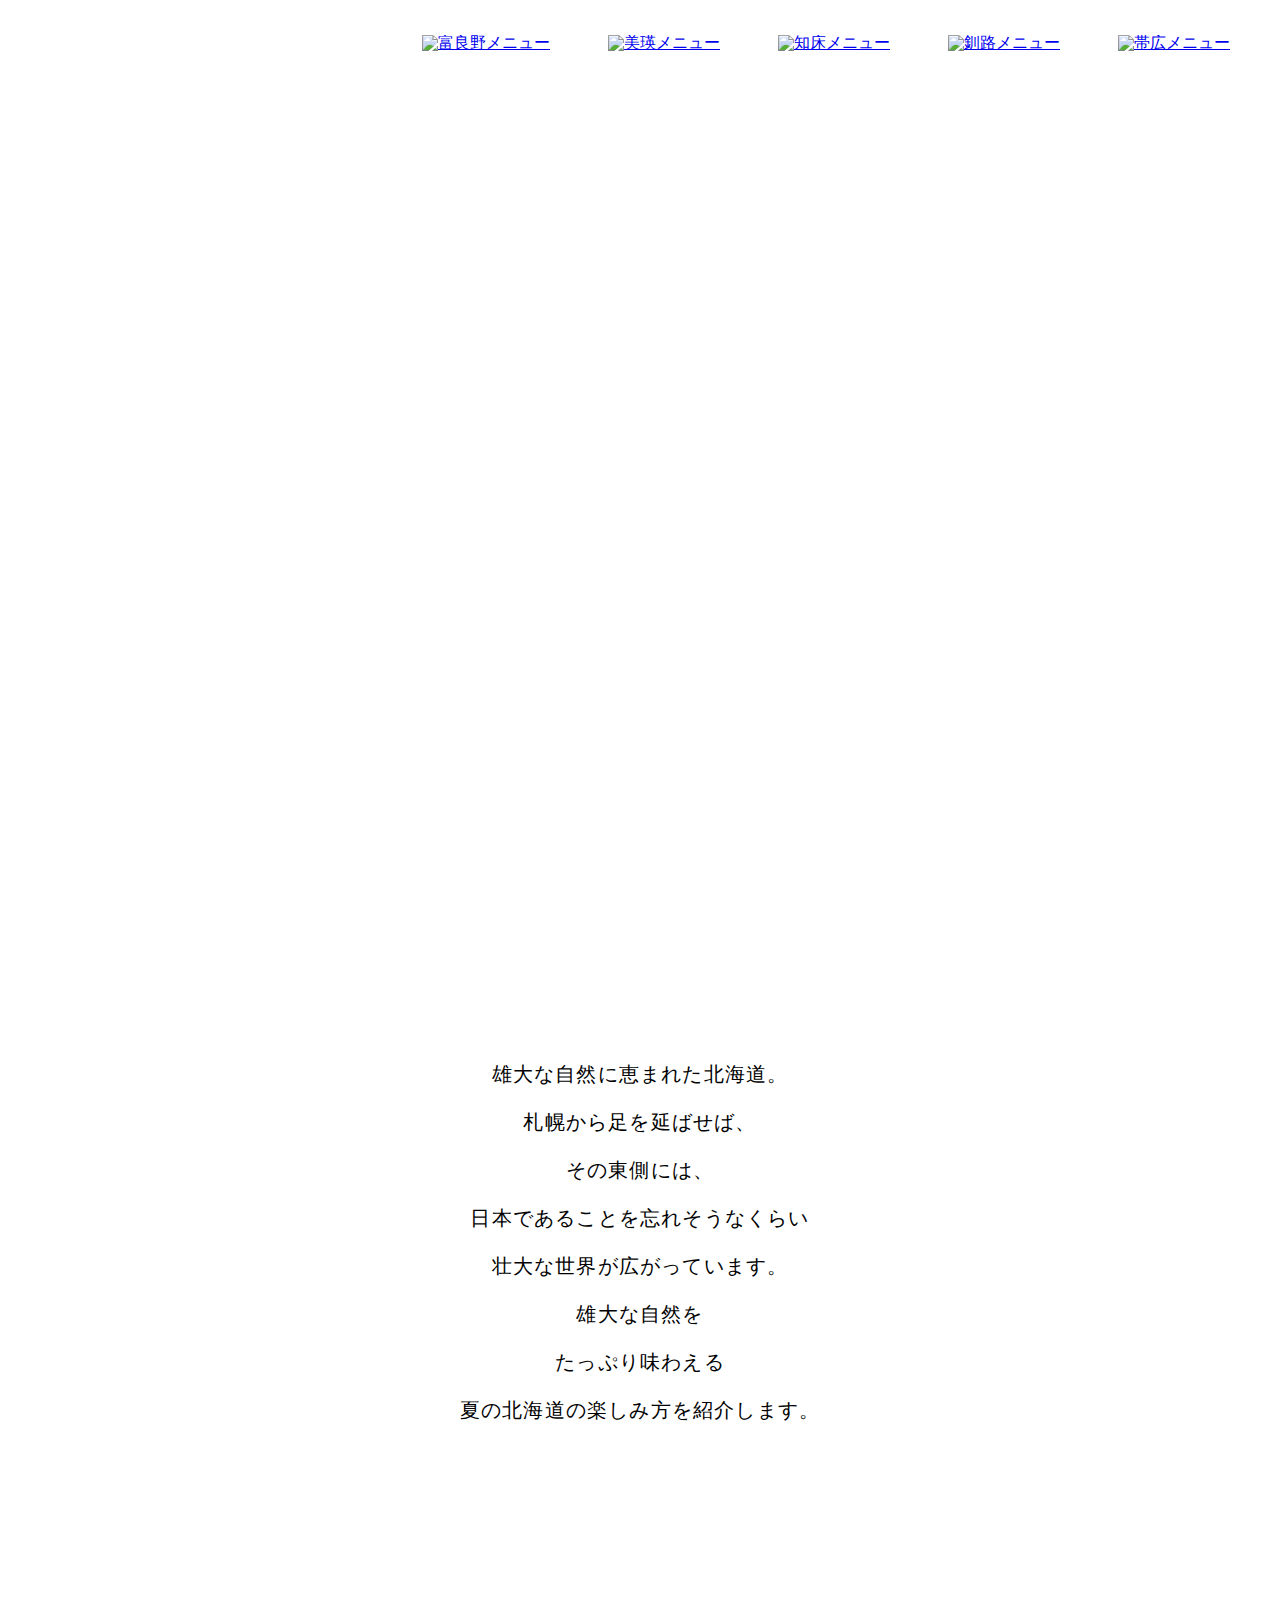
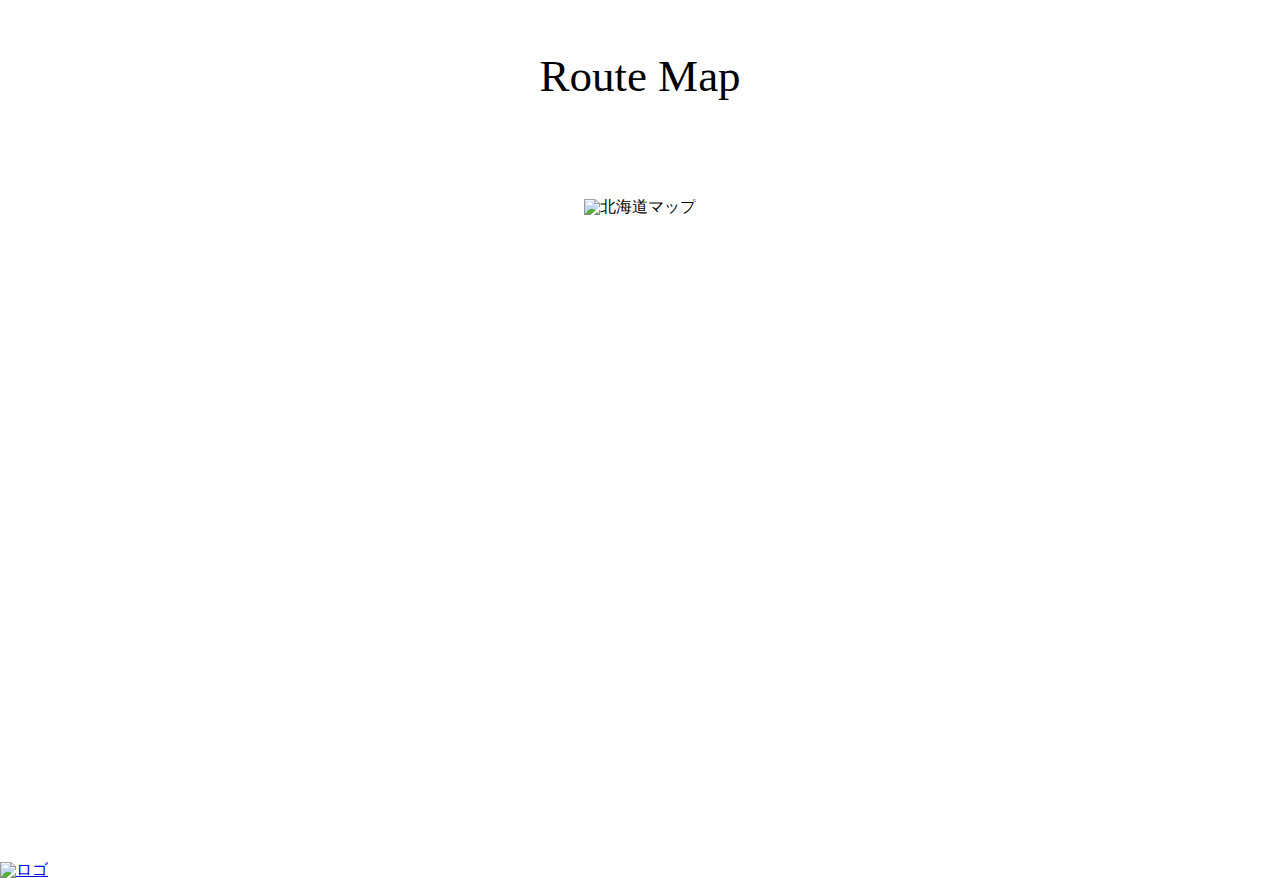
==== commit c0c9bcfd: "Update index.html" ====
--- a/index.html
+++ b/index.html
@@ -123,7 +123,13 @@
 
     <!-- footer ここから -->
     <footer>
-      <hr>
+      
+      <div id="logo-bottom">
+        <a  href="index.html">
+          <img src="https://github.com/aknoh/aknoh.github.io/blob/master/logo-black.png?raw=true" alt="ロゴ">
+        </a>
+      </div>
+
     </footer>
     <!-- footer ここまで -->
 
--- a/toppage.css
+++ b/toppage.css
@@ -107,10 +107,6 @@
   font-family:"游明朝";
 }
 
-header h1{
-  float: left;
-  padding:40px 0 0 70px;
-}
 
 nav{
   float:right;
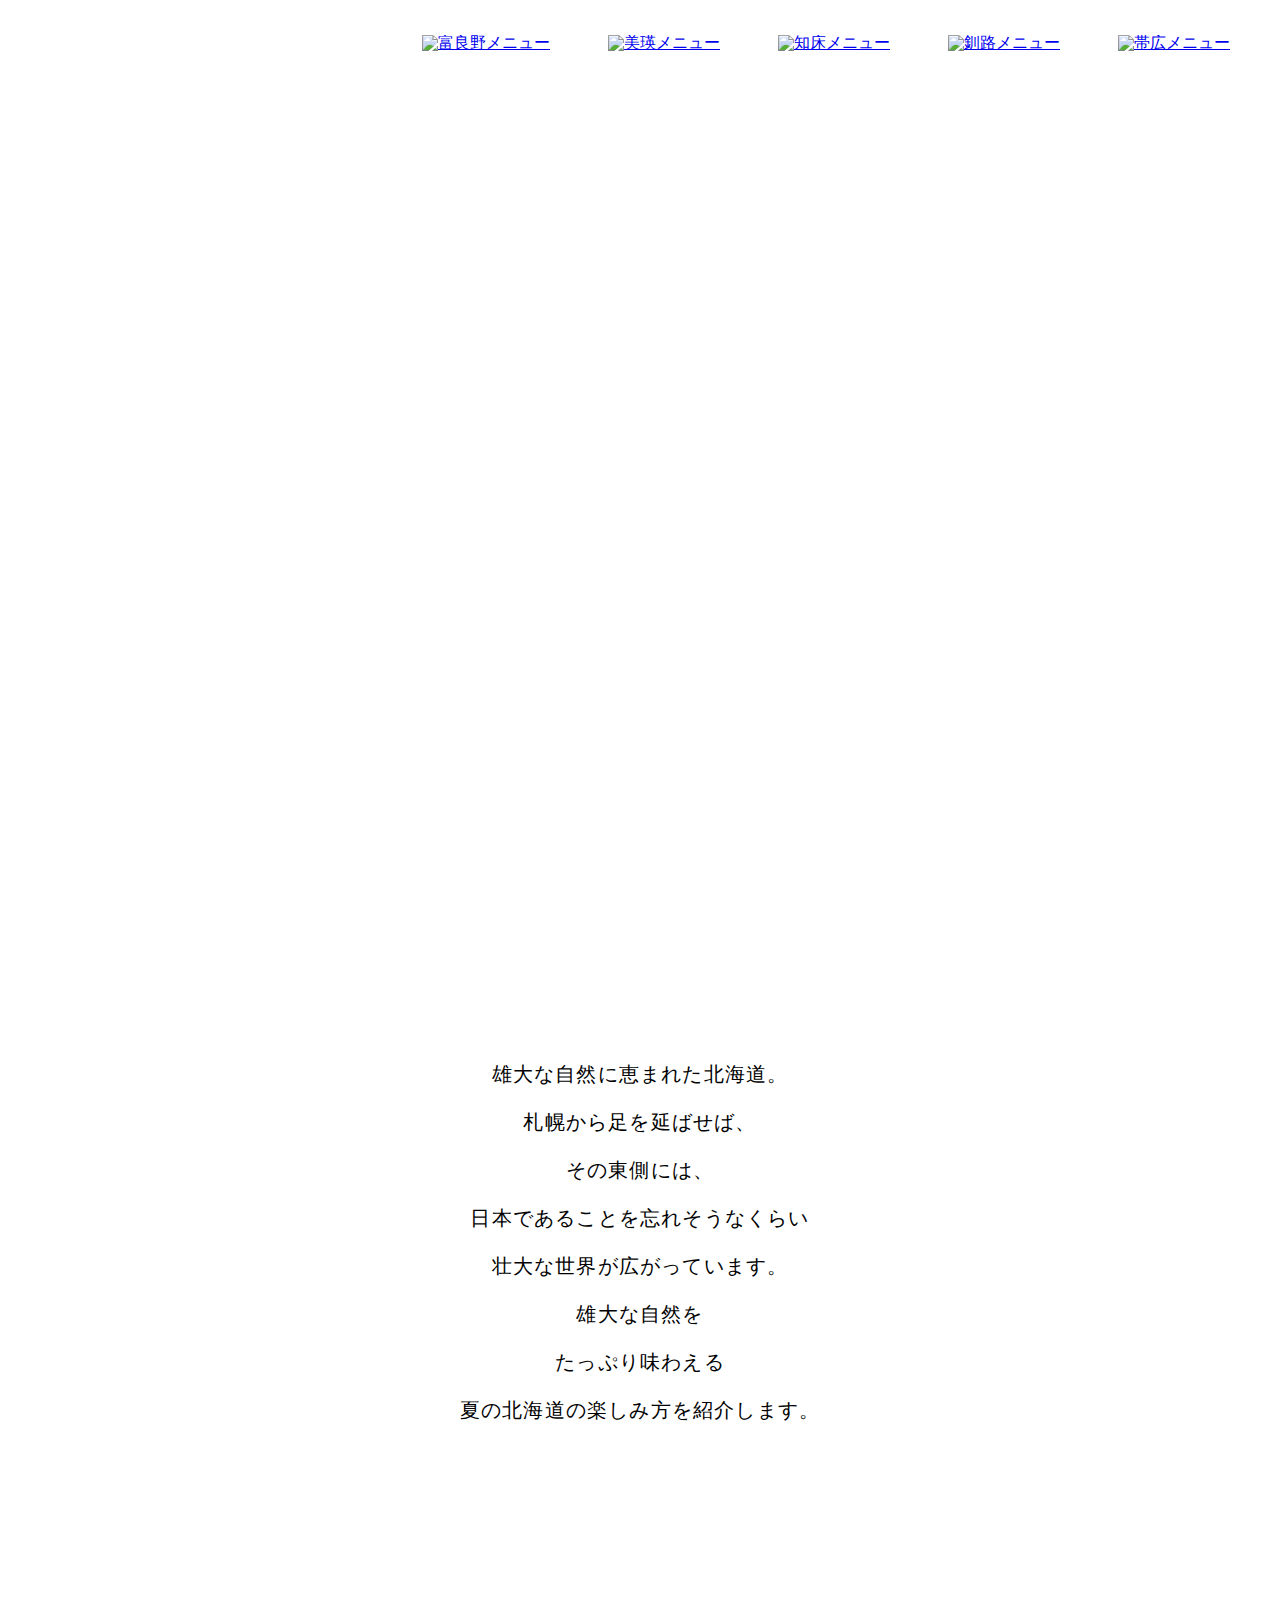
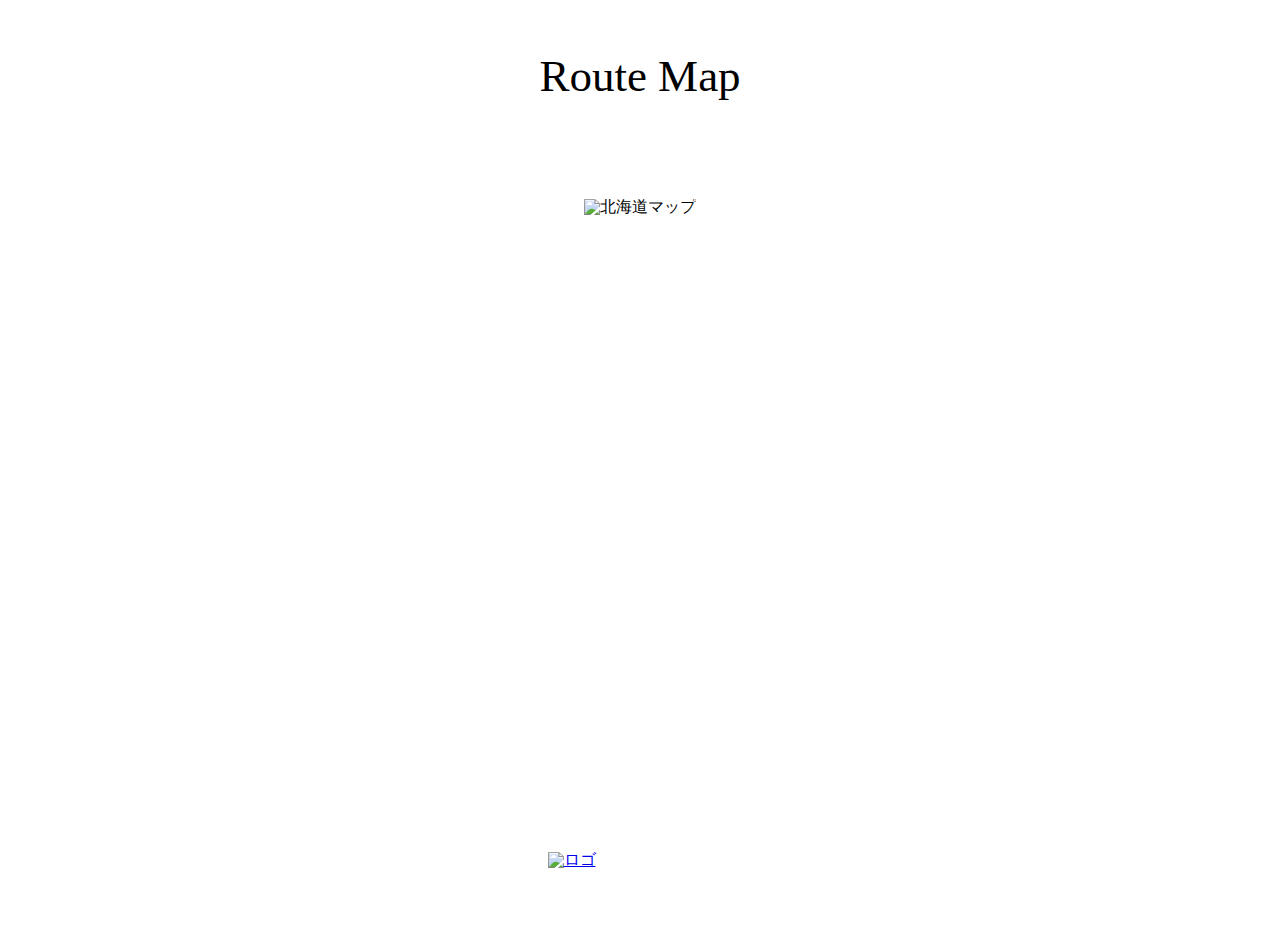
==== commit 6757f816: "Update index.html" ====
--- a/index.html
+++ b/index.html
@@ -82,7 +82,7 @@
 
       <h2>Route Map</h2>
 
-      <img src="images/hokkaido-map.png" alt="北海道マップ">
+      <img src="https://github.com/aknoh/aknoh.github.io/blob/master/hokkaido-map.png?raw=true" alt="北海道マップ">
 
     </div>
 
--- a/toppage.css
+++ b/toppage.css
@@ -195,7 +195,7 @@
   width:100%;
   height:267px;
   margin-top:230px;
-  margin-bottom: 150px;
+  margin-bottom: 120px;
 }
 
 .button-wrapper li{
@@ -236,3 +236,20 @@
 a#btn-obihiro{
   background:url(images/icon-obihiro.png) no-repeat;
 }
+
+
+footer{
+  width:100%;
+  height:110px;
+  background-color:;
+  margin-top:20px
+  border-top: 1px solid #C5C5C5;
+}
+
+#logo-bottom img{
+  width:185px;
+  height:65px;
+  padding-top: 20px;
+  display: block;
+  margin: 0 auto;
+}
